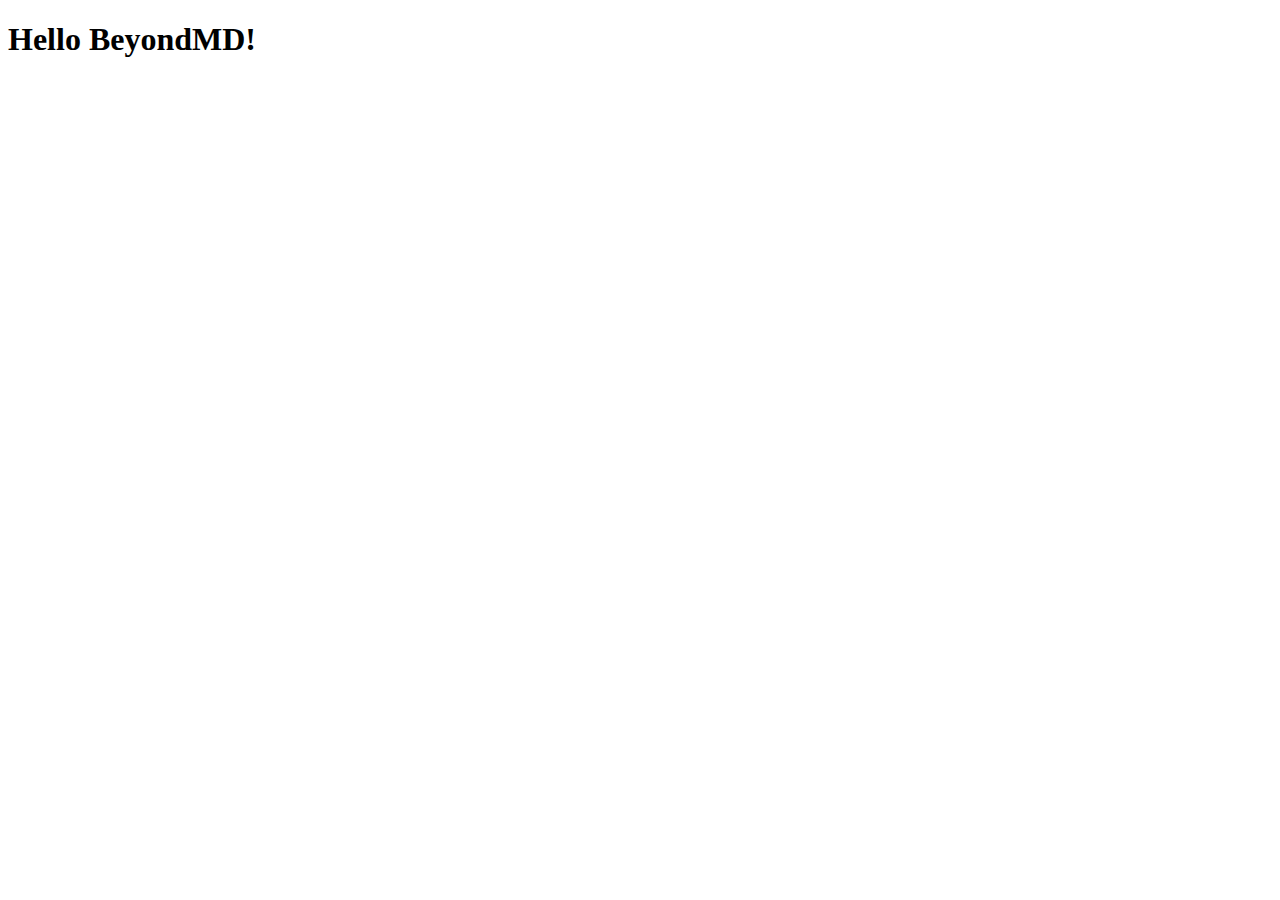
==== static/index.html @ 66ceab11 "Setup files for Docker Compose" ====
<!DOCTYPE html>
<html lang="en">
  <head>
    <meta charset="UTF-8" />
    <meta http-equiv="X-UA-Compatible" content="IE=edge" />
    <meta name="viewport" content="width=device-width, initial-scale=1.0" />
    <title>Document</title>
    <link rel="stylesheet" href="./style.css" />
  </head>
  <body>
    <h1>Hello BeyondMD!</h1>
    <script src="script.js"></script>
  </body>
</html>
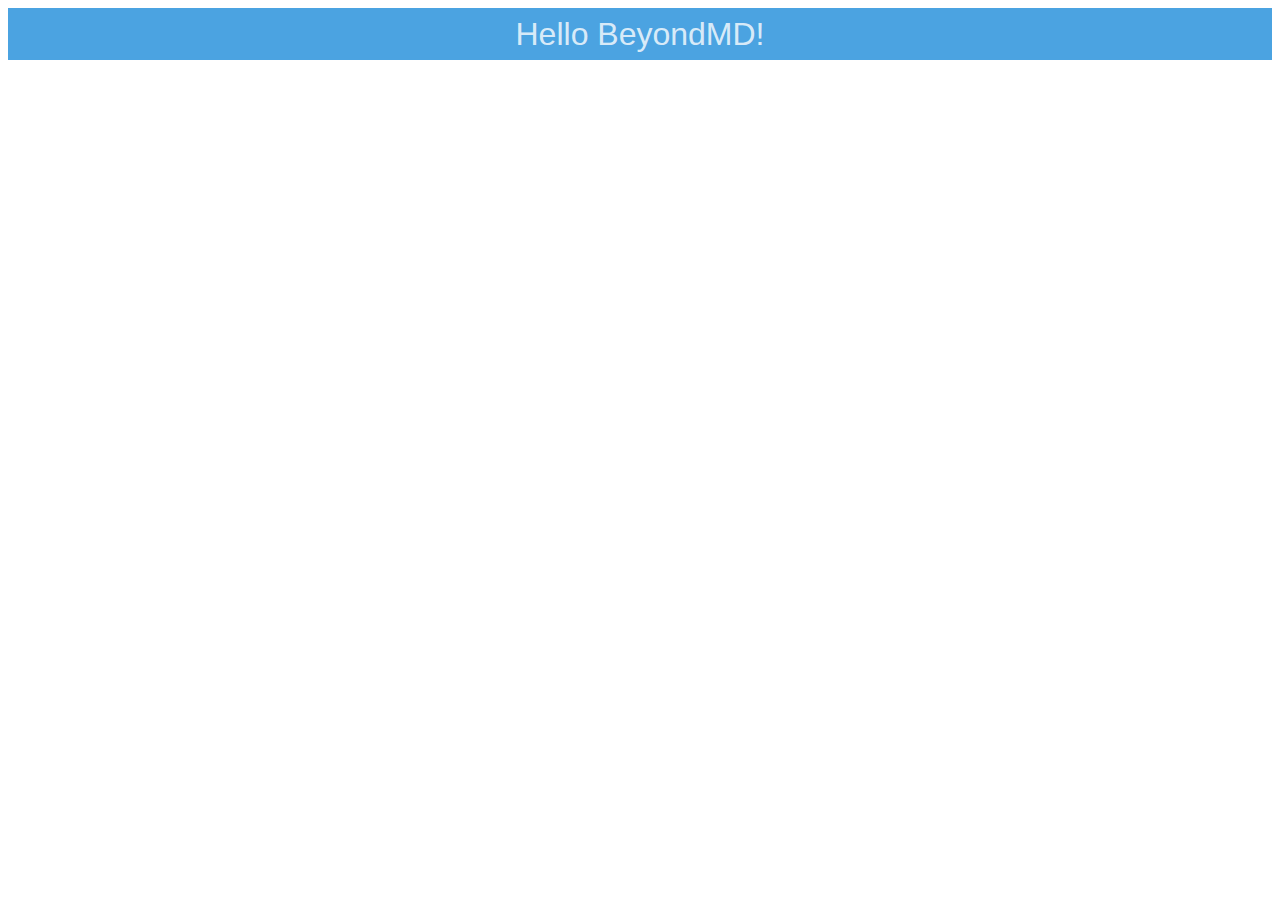
==== commit 9963e7b4: "add styling" ====
--- a/static/index.html
+++ b/static/index.html
@@ -5,10 +5,13 @@
     <meta http-equiv="X-UA-Compatible" content="IE=edge" />
     <meta name="viewport" content="width=device-width, initial-scale=1.0" />
     <title>Document</title>
-    <link rel="stylesheet" href="./style.css" />
+    <link rel="stylesheet" href="reset.css" />
+    <link rel="stylesheet" href="style.css" />
   </head>
   <body>
-    <h1>Hello BeyondMD!</h1>
+    <div class="container">
+      <h1>Hello BeyondMD!</h1>
+    </div>
     <script src="script.js"></script>
   </body>
 </html>
--- a/static/style.css
+++ b/static/style.css
@@ -0,0 +1,16 @@
+.container {
+    background-color: rgba(75, 163, 225, 1);
+    display: flex;
+    max-width: 100%;
+    text-align: center;
+    justify-content: center;
+    align-items: center;
+    padding: 10px;
+    margin: 8px;
+}
+
+.container h1 {
+    color: rgba(255, 255, 255, 0.8);
+    font-size: 32px;
+    font-family: sans-serif;
+}
